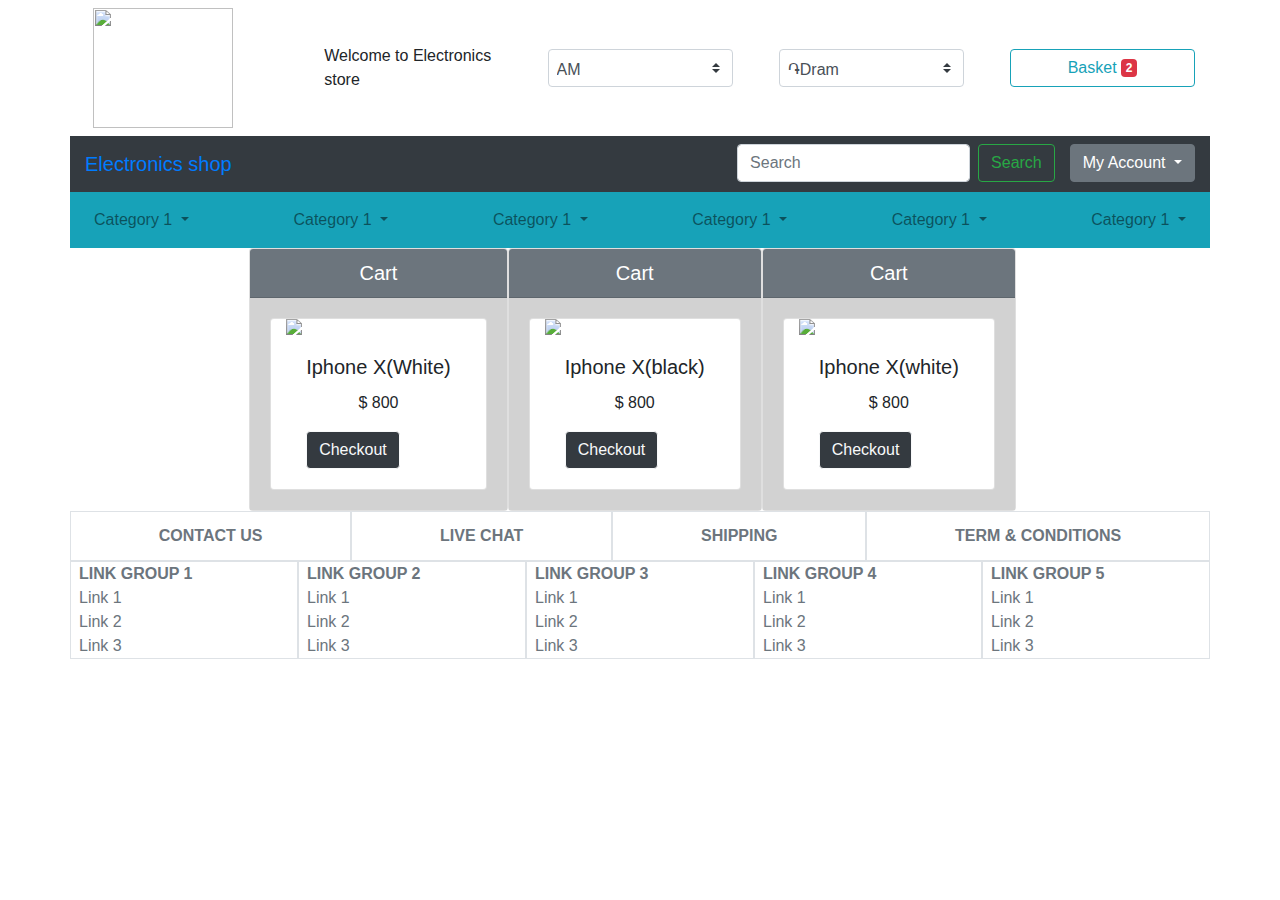
==== card.html @ c0d28b85 "Add files via upload" ====
<!DOCTYPE html>
<html>
<head>
	<title></title>
    <meta charset="utf-8">
    <meta name="viewport" content="width=device-width, initial-scale=1, shrink-to-fit=no">
    <!--  Fancybox CSS -->
    <link rel="stylesheet" href="https://cdn.jsdelivr.net/gh/fancyapps/fancybox@3.5.7/dist/jquery.fancybox.min.css">
    <!-- FontAwesome JS -->
    <script src="https://kit.fontawesome.com/2f158531bd.js" crossorigin="anonymous"></script><link href="https://kit-free.fontawesome.com/releases/latest/css/free-v4-shims.min.css" media="all" rel="stylesheet"><link href="https://kit-free.fontawesome.com/releases/latest/css/free-v4-font-face.min.css" media="all" rel="stylesheet"><link href="https://kit-free.fontawesome.com/releases/latest/css/free.min.css" media="all" rel="stylesheet">
    <!-- css.gg -->
    <link href="https://css.gg/css" rel="stylesheet">
    <!-- Bootstrap CSS -->
    <link rel="stylesheet" href="https://stackpath.bootstrapcdn.com/bootstrap/4.4.1/css/bootstrap.min.css" integrity="sha384-Vkoo8x4CGsO3+Hhxv8T/Q5PaXtkKtu6ug5TOeNV6gBiFeWPGFN9MuhOf23Q9Ifjh" crossorigin="anonymous">
<link rel="stylesheet" type="text/css" href="style.css">
    <title>Online Shop</title>
<link rel="stylesheet" type="text/css" href="chrome-extension://pgjndpcilbcanlnhhjmhjalilcmoicjc/styles.css">
</head>
<body>
 <div class="container">      <!-- Row 1 -->
      <div class="d-flex bd-highlight justify-content-between">
        <div class="align-self-center col-md-2 d-md-block d-none p-2 flex-fill bd-highlight"><img height="120px" width="140px"  src="https://logopond.com/logos/5f7f8ccf2b7a7189bbaf491e18f5fe34.png"></div>
        <div class="align-self-center col-md-2 d-md-block d-none p-2 flex-fill bd-highlight">Welcome to Electronics store</div>
        <select class="align-self-center p-2 flex-fill bd-highlight custom-select col-md-2 col-5" id="inputGroupSelect01">
          <option selected>AM</option>
          <option value="1">RU</option>
          <option value="2">EN</option>
      </select>
      <select class="align-self-center p-2 flex-fill bd-highlight custom-select col-md-2 col-5" id="inputGroupSelect02">
          <option selected>&#1423Dram</option>
          <option value="1">$Dollar</option>
          <option value="2">€Euro</option>
      </select>
      <button type="button" class="align-self-center btn btn-outline-info col-md-2 d-md-block d-none">
         Basket <span class="badge badge-danger">2</span>
    </button>
      </div> 
      <!-- Row 2 -->
          <div class="row py-2 bg-dark">
        <div class="col-4 justify-content-between d-flex">
            <a class="navbar-brand" href="index.html"> Electronics shop</a>
        </div>
        <div class="col-8 bg-dark justify-content-end d-flex">
            <div class="col-md-auto d-none d-md-block">
                <form class="form-inline">
                    <input class="form-control mr-sm-2" type="search" placeholder="Search" aria-label="Search">
                    <button class="btn btn-outline-success my-2 my-sm-0" type="submit">Search</button>
                </form>
            </div>
            <div class="dropdown">
                <button class="btn btn-secondary dropdown-toggle" type="button" id="dropdownMenuButton" data-toggle="dropdown" aria-haspopup="true" aria-expanded="false">
                    My Account
                </button>
                <div class="dropdown-menu" aria-labelledby="dropdownMenuButton" style="text-align: center;">
                  <button type="button" class="btn btn-primary" data-toggle="modal" data-target="#exampleModal" style="background-color: white; border: 1px solid white;">
  <a class="dropdown-item" href="#">Login</a>
</button>
                    
                    <a class="dropdown-item" href="#">Register</a>
                    <a class="dropdown-item" href="#">My Orders</a>
                    <a class="dropdown-item" href="#">Account Settings</a>
                </div>
            </div>
        </div>
    </div>
        <div class="row">
            <nav class="navbar navbar-expand-md navbar-light bg-info w-100">
                <button class="navbar-toggler" type="button" data-toggle="collapse" data-target="#navbarSupportedContent" aria-controls="navbarSupportedContent" aria-expanded="false" aria-label="Toggle navigation">
                    <span class="navbar-toggler-icon"></span>
                </button>

                <div class="collapse navbar-collapse" id="navbarSupportedContent">
                    <ul class="navbar-nav justify-content-between d-flex w-100">
                        <li class="nav-item dropdown">
                            <a class="nav-link dropdown-toggle" href="shop.html" id="navbarDropdown" role="button" data-toggle="dropdown" aria-haspopup="true" aria-expanded="false">
                                Category 1
                            </a>
                            <div class="dropdown-menu" aria-labelledby="navbarDropdown">
                                <a class="dropdown-item" href="shop.html">Sub Category 1</a>
                                <a class="dropdown-item" href="shop.html">Sub Category 1</a>
                                <a class="dropdown-item" href="shop.html">Sub Category 1</a>
                            </div>
                        </li>
                        <li class="nav-item dropdown">
                            <a class="nav-link dropdown-toggle" href="shop.html" id="navbarDropdown" role="button" data-toggle="dropdown" aria-haspopup="true" aria-expanded="false">
                                Category 1
                            </a>
                            <div class="dropdown-menu" aria-labelledby="navbarDropdown">
                                <a class="dropdown-item" href="shop.html">Sub Category 1</a>
                                <a class="dropdown-item" href="shop.html">Sub Category 1</a>
                                <a class="dropdown-item" href="shop.html">Sub Category 1</a>
                            </div>
                        </li>
                        <li class="nav-item dropdown">
                            <a class="nav-link dropdown-toggle" href="shop.html" id="navbarDropdown" role="button" data-toggle="dropdown" aria-haspopup="true" aria-expanded="false">
                                Category 1
                            </a>
                            <div class="dropdown-menu" aria-labelledby="navbarDropdown">
                                <a class="dropdown-item" href="shop.html">Sub Category 1</a>
                                <a class="dropdown-item" href="shop.html">Sub Category 1</a>
                                <a class="dropdown-item" href="shop.html">Sub Category 1</a>
                            </div>
                        </li>
                        <li class="nav-item dropdown">
                            <a class="nav-link dropdown-toggle" href="shop.html" id="navbarDropdown" role="button" data-toggle="dropdown" aria-haspopup="true" aria-expanded="false">
                                Category 1
                            </a>
                            <div class="dropdown-menu" aria-labelledby="navbarDropdown">
                                <a class="dropdown-item" href="shop.html">Sub Category 1</a>
                                <a class="dropdown-item" href="shop.html">Sub Category 1</a>
                                <a class="dropdown-item" href="shop.html">Sub Category 1</a>
                            </div>
                        </li>
                        <li class="nav-item dropdown">
                            <a class="nav-link dropdown-toggle" href="shop.html" id="navbarDropdown" role="button" data-toggle="dropdown" aria-haspopup="true" aria-expanded="false">
                                Category 1
                            </a>
                            <div class="dropdown-menu" aria-labelledby="navbarDropdown">
                                <a class="dropdown-item" href="shop.html">Sub Category 1</a>
                                <a class="dropdown-item" href="shop.html">Sub Category 1</a>
                                <a class="dropdown-item" href="shop.html">Sub Category 1</a>
                            </div>
                        </li>
                        <li class="nav-item dropdown">
                            <a class="nav-link dropdown-toggle" href="shop.html" id="navbarDropdown" role="button" data-toggle="dropdown" aria-haspopup="true" aria-expanded="false">
                                Category 1
                            </a>
                            <div class="dropdown-menu" aria-labelledby="navbarDropdown">
                                <a class="dropdown-item" href="shop.html">Sub Category 1</a>
                                <a class="dropdown-item" href="shop.html">Sub Category 1</a>
                                <a class="dropdown-item" href="shop.html">Sub Category 1</a>
                            </div>
                        </li>
                    </ul>
                </div>
            </nav>
        </div>
    </div>
<div class="row" style="margin-right: 0px; display: flex; justify-content: center;">
 <div class="div" > 
                <div class="card"  >
                      <h5 class="card-header bg-secondary " style="text-align: center; color: white;">Cart</h5>
                      <div class="card-body" style="background-color: #d2d2d2;">
                        <div class="card col-auto" >
                              <img src="https://img.gkbcdn.com/p/2019-11-22/apple-iphone-x-64gb-silver--used--20191122085356800._w500_.jpg" class="nkar">
                              <div class="card-body">
                                <div class="">
                                    <h5 class="card-title" style="text-align: center;">Iphone X(White)</h5>
                                    
                                    <p style="text-align: center;">$ 800</p>
                                </div>
                                    <a href=" checkout.html" class="btn btn-dark btn-outline-light" style="text-align: center;">Checkout</a>
                              </div>
                        </div>
                      </div>
                </div>
            </div>
   <div class="div" > 
                <div class="card"  >
                      <h5 class="card-header bg-secondary " style="text-align: center; color: white;">Cart</h5>
                      <div class="card-body" style="background-color: #d2d2d2;">
                        <div class="card col-auto" >
                              <img src="https://img.gkbcdn.com/p/2019-11-22/apple-iphone-x-64gb-gray--used--20191122085301167._w500_.jpg" class="nkar">
                              <div class="card-body">
                                <div class="">
                                    <h5 class="card-title" style="text-align: center;">Iphone X(black)</h5>
                                    
                                    <p style="text-align: center;">$ 800</p>
                                </div>
                                    <a href=" checkout.html" class="btn btn-dark btn-outline-light" style="text-align: center;"> Checkout </a>
                              </div>
                        </div>
                      </div>
                </div>
            </div>
             <div class="div" > 
                <div class="card"  >
                      <h5 class="card-header bg-secondary " style="text-align: center; color: white;">Cart</h5>
                      <div class="card-body" style="background-color: #d2d2d2;">
                        <div class="card col-auto" >
                              <img src="https://img.gkbcdn.com/p/2019-11-22/apple-iphone-x-64gb-silver--used--20191122085356800._w500_.jpg" class="nkar">
                              <div class="card-body">
                                <div class="">
                                    <h5 class="card-title" style="text-align: center;">Iphone X(white)</h5>
                                    
                                    <p style="text-align: center;">$ 800</p>
                                </div>
                                    <a href=" checkout.html" class="btn btn-dark btn-outline-light" style="text-align: center;"> Checkout </a>
                              </div>
                        </div>
                      </div>
                </div>
            </div>
</div>
    <div class="container main-footer">
        <div class="row">
            <div class="col-12 p-0">
                <ul class="list-group list-group-horizontal-md w-100 justify-content-around text-uppercase font-weight-bold">
                    <li class="border rounded-0 list-group-item flex-grow-1 text-center"><a class="stretched-link text-secondary" href="#">Contact Us</a></li>
                    <li class="border rounded-0 list-group-item flex-grow-1 text-center"><a class="stretched-link text-secondary" href="#">Live Chat</a></li>
                    <li class="border rounded-0 list-group-item flex-grow-1 text-center"><a class="stretched-link text-secondary" href="#">Shipping</a></li>
                    <li class="border rounded-0 list-group-item flex-grow-1 text-center"><a class="stretched-link text-secondary" href="#">Term &amp; Conditions</a></li>
                </ul>
            </div>
        </div>
    <div class="d-none d-md-flex row justify-content-around">
        <div class="col-12 col-md-auto flex-grow-1 p-0">
            <ul class="list-group list-group-flush border">
                <li class="list-group-item px-2 py-0 border-0 font-weight-bold text-uppercase text-secondary"><a class="stretched-link text-secondary" href="#">Link Group 1</a></li>
                <li class="list-group-item px-2 py-0 border-0"><a class="stretched-link text-secondary" href="#">Link
                    1</a></li>
                <li class="list-group-item px-2 py-0 border-0"><a class="stretched-link text-secondary" href="#">Link
                    2</a></li>
                <li class="list-group-item px-2 py-0 border-0"><a class="stretched-link text-secondary" href="#">Link
                    3</a></li>
            </ul>
        </div>
        <div class="col-12 col-md-auto flex-grow-1 p-0">
            <ul class="list-group list-group-flush border">
                <li class="list-group-item px-2 py-0 border-0 font-weight-bold text-uppercase text-secondary"><a class="stretched-link text-secondary" href="#">Link Group 2</a></li>
                <li class="list-group-item px-2 py-0 border-0"><a class="stretched-link text-secondary" href="#">Link
                    1</a></li>
                <li class="list-group-item px-2 py-0 border-0"><a class="stretched-link text-secondary" href="#">Link
                    2</a></li>
                <li class="list-group-item px-2 py-0 border-0"><a class="stretched-link text-secondary" href="#">Link
                    3</a></li>
            </ul>
        </div>
        <div class="col-12 col-md-auto flex-grow-1 p-0">
            <ul class="list-group list-group-flush border">
                <li class="list-group-item px-2 py-0 border-0 font-weight-bold text-uppercase text-secondary"><a class="stretched-link text-secondary" href="#">Link Group 3</a></li>
                <li class="list-group-item px-2 py-0 border-0"><a class="stretched-link text-secondary" href="#">Link
                    1</a></li>
                <li class="list-group-item px-2 py-0 border-0"><a class="stretched-link text-secondary" href="#">Link
                    2</a></li>
                <li class="list-group-item px-2 py-0 border-0"><a class="stretched-link text-secondary" href="#">Link
                    3</a></li>
            </ul>
        </div>
        <div class="col-12 col-md-auto flex-grow-1 p-0">
            <ul class="list-group list-group-flush border">
                <li class="list-group-item px-2 py-0 border-0 font-weight-bold text-uppercase text-secondary"><a class="stretched-link text-secondary" href="#">Link Group 4</a></li>
                <li class="list-group-item px-2 py-0 border-0"><a class="stretched-link text-secondary" href="#">Link
                    1</a></li>
                <li class="list-group-item px-2 py-0 border-0"><a class="stretched-link text-secondary" href="#">Link
                    2</a></li>
                <li class="list-group-item px-2 py-0 border-0"><a class="stretched-link text-secondary" href="#">Link
                    3</a></li>
            </ul>
        </div>
        <div class="col-12 col-md-auto flex-grow-1 p-0">
            <ul class="list-group list-group-flush border">
                <li class="list-group-item px-2 py-0 border-0 font-weight-bold text-uppercase text-secondary"><a class="stretched-link text-secondary" href="#">Link Group 5</a></li>
                <li class="list-group-item px-2 py-0 border-0"><a class="stretched-link text-secondary" href="#">Link
                    1</a></li>
                <li class="list-group-item px-2 py-0 border-0"><a class="stretched-link text-secondary" href="#">Link
                    2</a></li>
                <li class="list-group-item px-2 py-0 border-0"><a class="stretched-link text-secondary" href="#">Link
                    3</a></li>
            </ul>
        </div>
</body>
</html>
---- style.css ----
.vernagir:hover{
	background-color: #c1b2b2;
}

.vernagir2{
	text-align: center;}
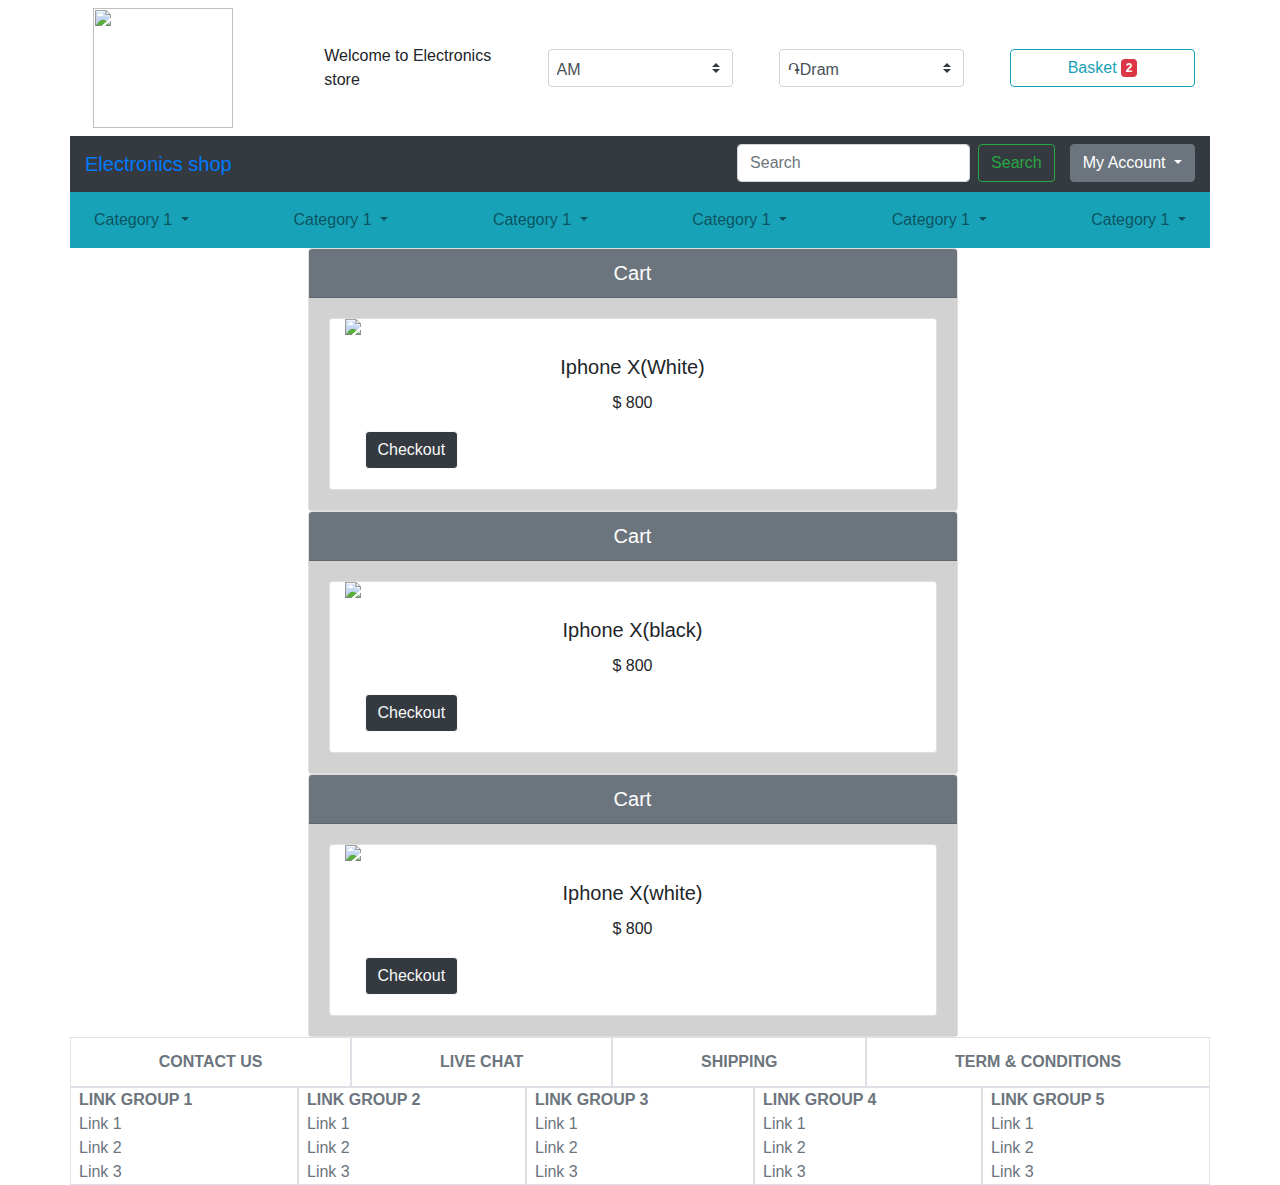
==== commit 1abf3edf: "Add files via upload" ====
--- a/card.html
+++ b/card.html
@@ -57,7 +57,7 @@
 </button>
                     
                     <a class="dropdown-item" href="#">Register</a>
-                    <a class="dropdown-item" href="#">My Orders</a>
+                    <a class="dropdown-item" href="card.html">My Orders</a>
                     <a class="dropdown-item" href="#">Account Settings</a>
                 </div>
             </div>
--- a/style.css
+++ b/style.css
@@ -3,4 +3,20 @@
 }
 
 .vernagir2{
-	text-align: center;}+	text-align: center;
+}
+@media only screen and (max-width: 896px) {
+  .nkar {
+    display: none;
+  }
+  .div{
+  	width: 100%;
+  }
+}
+@media only screen and (min-width: 896px) {
+
+  .div{
+  	width: 650px;
+  }
+}
+
